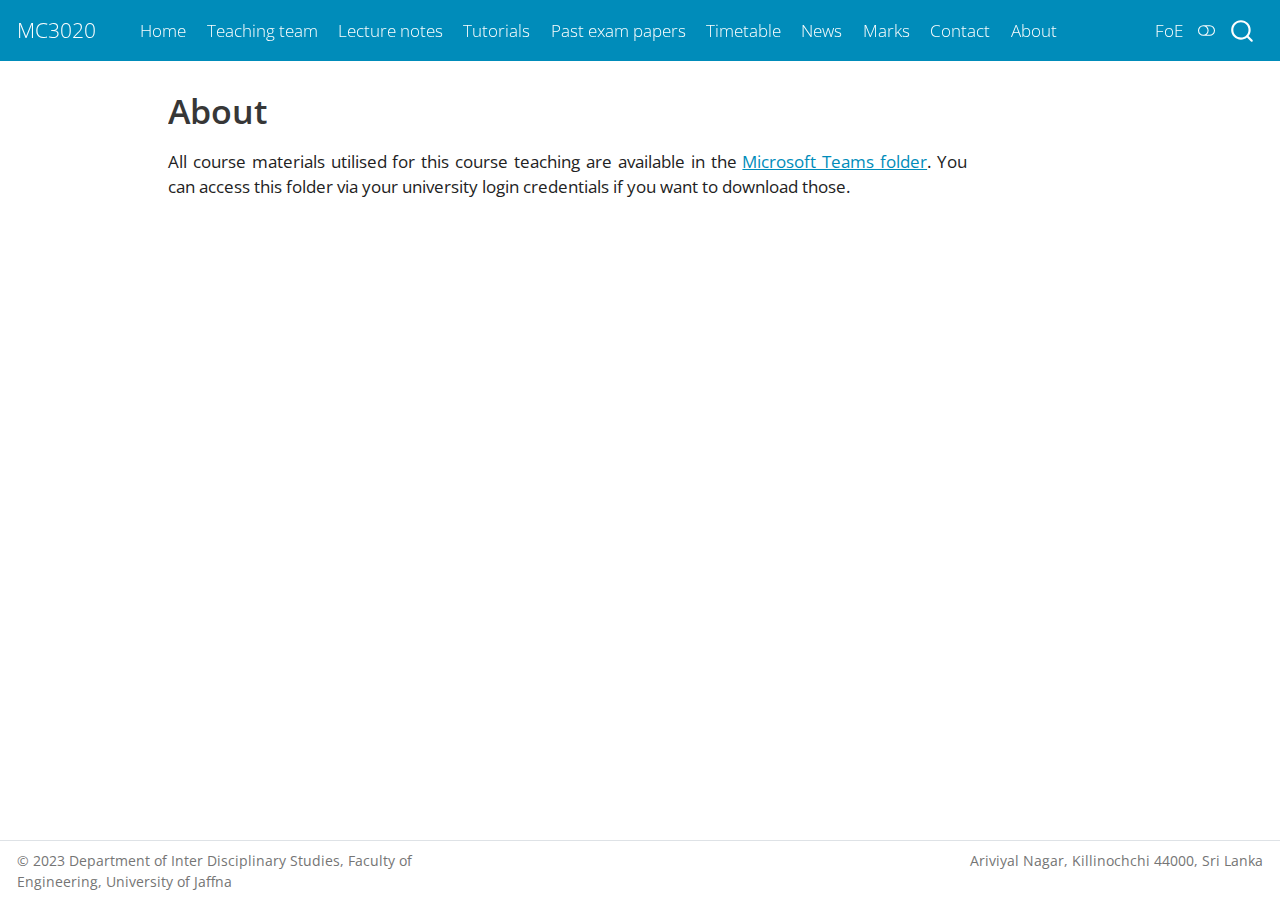
==== docs/about.html @ b9bbee8d "Initial commit" ====
<!DOCTYPE html>
<html xmlns="http://www.w3.org/1999/xhtml" lang="en" xml:lang="en"><head>

<meta charset="utf-8">
<meta name="generator" content="quarto-1.3.353">

<meta name="viewport" content="width=device-width, initial-scale=1.0, user-scalable=yes">


<title>MC3020 - About</title>
<style>
code{white-space: pre-wrap;}
span.smallcaps{font-variant: small-caps;}
div.columns{display: flex; gap: min(4vw, 1.5em);}
div.column{flex: auto; overflow-x: auto;}
div.hanging-indent{margin-left: 1.5em; text-indent: -1.5em;}
ul.task-list{list-style: none;}
ul.task-list li input[type="checkbox"] {
  width: 0.8em;
  margin: 0 0.8em 0.2em -1em; /* quarto-specific, see https://github.com/quarto-dev/quarto-cli/issues/4556 */ 
  vertical-align: middle;
}
</style>


<script src="site_libs/quarto-nav/quarto-nav.js"></script>
<script src="site_libs/quarto-nav/headroom.min.js"></script>
<script src="site_libs/clipboard/clipboard.min.js"></script>
<script src="site_libs/quarto-search/autocomplete.umd.js"></script>
<script src="site_libs/quarto-search/fuse.min.js"></script>
<script src="site_libs/quarto-search/quarto-search.js"></script>
<meta name="quarto:offset" content="./">
<script src="site_libs/quarto-html/quarto.js"></script>
<script src="site_libs/quarto-html/popper.min.js"></script>
<script src="site_libs/quarto-html/tippy.umd.min.js"></script>
<script src="site_libs/quarto-html/anchor.min.js"></script>
<link href="site_libs/quarto-html/tippy.css" rel="stylesheet">
<link href="site_libs/quarto-html/quarto-syntax-highlighting.css" rel="stylesheet" class="quarto-color-scheme" id="quarto-text-highlighting-styles">
<link href="site_libs/quarto-html/quarto-syntax-highlighting-dark.css" rel="prefetch" class="quarto-color-scheme quarto-color-alternate" id="quarto-text-highlighting-styles">
<script src="site_libs/bootstrap/bootstrap.min.js"></script>
<link href="site_libs/bootstrap/bootstrap-icons.css" rel="stylesheet">
<link href="site_libs/bootstrap/bootstrap.min.css" rel="stylesheet" class="quarto-color-scheme" id="quarto-bootstrap" data-mode="light">
<link href="site_libs/bootstrap/bootstrap-dark.min.css" rel="prefetch" class="quarto-color-scheme quarto-color-alternate" id="quarto-bootstrap" data-mode="dark">
<script id="quarto-search-options" type="application/json">{
  "location": "navbar",
  "copy-button": false,
  "collapse-after": 3,
  "panel-placement": "end",
  "type": "overlay",
  "limit": 20,
  "language": {
    "search-no-results-text": "No results",
    "search-matching-documents-text": "matching documents",
    "search-copy-link-title": "Copy link to search",
    "search-hide-matches-text": "Hide additional matches",
    "search-more-match-text": "more match in this document",
    "search-more-matches-text": "more matches in this document",
    "search-clear-button-title": "Clear",
    "search-detached-cancel-button-title": "Cancel",
    "search-submit-button-title": "Submit"
  }
}</script>


<link rel="stylesheet" href="styles.css">
</head>

<body class="nav-fixed">


<div id="quarto-search-results"></div>
  <header id="quarto-header" class="headroom fixed-top">
    <nav class="navbar navbar-expand-lg navbar-dark ">
      <div class="navbar-container container-fluid">
      <div class="navbar-brand-container">
    <a class="navbar-brand" href="./index.html">
    <span class="navbar-title">MC3020</span>
    </a>
  </div>
            <div id="quarto-search" class="" title="Search"></div>
          <button class="navbar-toggler" type="button" data-bs-toggle="collapse" data-bs-target="#navbarCollapse" aria-controls="navbarCollapse" aria-expanded="false" aria-label="Toggle navigation" onclick="if (window.quartoToggleHeadroom) { window.quartoToggleHeadroom(); }">
  <span class="navbar-toggler-icon"></span>
</button>
          <div class="collapse navbar-collapse" id="navbarCollapse">
            <ul class="navbar-nav navbar-nav-scroll me-auto">
  <li class="nav-item">
    <a class="nav-link" href="./index.html" rel="" target="">
 <span class="menu-text">Home</span></a>
  </li>  
  <li class="nav-item">
    <a class="nav-link" href="./teaching.html" rel="" target="">
 <span class="menu-text">Teaching team</span></a>
  </li>  
  <li class="nav-item">
    <a class="nav-link" href="./notes.html" rel="" target="">
 <span class="menu-text">Lecture notes</span></a>
  </li>  
  <li class="nav-item">
    <a class="nav-link" href="./tutorials.html" rel="" target="">
 <span class="menu-text">Tutorials</span></a>
  </li>  
  <li class="nav-item">
    <a class="nav-link" href="./Past_exam.html" rel="" target="">
 <span class="menu-text">Past exam papers</span></a>
  </li>  
  <li class="nav-item">
    <a class="nav-link" href="./timetable.html" rel="" target="">
 <span class="menu-text">Timetable</span></a>
  </li>  
  <li class="nav-item">
    <a class="nav-link" href="./news.html" rel="" target="">
 <span class="menu-text">News</span></a>
  </li>  
  <li class="nav-item">
    <a class="nav-link" href="./apps.html" rel="" target="">
 <span class="menu-text">Marks</span></a>
  </li>  
  <li class="nav-item">
    <a class="nav-link" href="./contact.html" rel="" target="">
 <span class="menu-text">Contact</span></a>
  </li>  
  <li class="nav-item">
    <a class="nav-link active" href="./about.html" rel="" target="" aria-current="page">
 <span class="menu-text">About</span></a>
  </li>  
</ul>
            <ul class="navbar-nav navbar-nav-scroll ms-auto">
  <li class="nav-item">
    <a class="nav-link" href="http://eng.jfn.ac.lk/" rel="" target="">
 <span class="menu-text">FoE</span></a>
  </li>  
</ul>
            <div class="quarto-navbar-tools">
  <a href="" class="quarto-color-scheme-toggle quarto-navigation-tool  px-1" onclick="window.quartoToggleColorScheme(); return false;" title="Toggle dark mode"><i class="bi"></i></a>
</div>
          </div> <!-- /navcollapse -->
      </div> <!-- /container-fluid -->
    </nav>
</header>
<!-- content -->
<div id="quarto-content" class="quarto-container page-columns page-rows-contents page-layout-article page-navbar">
<!-- sidebar -->
<!-- margin-sidebar -->
    <div id="quarto-margin-sidebar" class="sidebar margin-sidebar">
        
    </div>
<!-- main -->
<main class="content" id="quarto-document-content">

<header id="title-block-header" class="quarto-title-block default">
<div class="quarto-title">
<h1 class="title">About</h1>
</div>



<div class="quarto-title-meta">

    
  
    
  </div>
  

</header>

<div style="text-align: justify">

<p>All course materials utilised for this course teaching are available in the <a href="https://teams.microsoft.com/l/channel/19%3abGtNw0RkJEnYxOOwZ2AmPQjXjcOAa6MZlMFRVam2Aj81%40thread.tacv2/General?groupId=083b8d81-e749-4b5b-8e8b-f9f289ffb5a2&amp;tenantId=569779cc-e9ff-4510-98cb-ed948a207bb6">Microsoft Teams folder</a>. You can access this folder via your university login credentials if you want to download those.</p>



</div></main> <!-- /main -->
<script id="quarto-html-after-body" type="application/javascript">
window.document.addEventListener("DOMContentLoaded", function (event) {
  const toggleBodyColorMode = (bsSheetEl) => {
    const mode = bsSheetEl.getAttribute("data-mode");
    const bodyEl = window.document.querySelector("body");
    if (mode === "dark") {
      bodyEl.classList.add("quarto-dark");
      bodyEl.classList.remove("quarto-light");
    } else {
      bodyEl.classList.add("quarto-light");
      bodyEl.classList.remove("quarto-dark");
    }
  }
  const toggleBodyColorPrimary = () => {
    const bsSheetEl = window.document.querySelector("link#quarto-bootstrap");
    if (bsSheetEl) {
      toggleBodyColorMode(bsSheetEl);
    }
  }
  toggleBodyColorPrimary();  
  const disableStylesheet = (stylesheets) => {
    for (let i=0; i < stylesheets.length; i++) {
      const stylesheet = stylesheets[i];
      stylesheet.rel = 'prefetch';
    }
  }
  const enableStylesheet = (stylesheets) => {
    for (let i=0; i < stylesheets.length; i++) {
      const stylesheet = stylesheets[i];
      stylesheet.rel = 'stylesheet';
    }
  }
  const manageTransitions = (selector, allowTransitions) => {
    const els = window.document.querySelectorAll(selector);
    for (let i=0; i < els.length; i++) {
      const el = els[i];
      if (allowTransitions) {
        el.classList.remove('notransition');
      } else {
        el.classList.add('notransition');
      }
    }
  }
  const toggleColorMode = (alternate) => {
    // Switch the stylesheets
    const alternateStylesheets = window.document.querySelectorAll('link.quarto-color-scheme.quarto-color-alternate');
    manageTransitions('#quarto-margin-sidebar .nav-link', false);
    if (alternate) {
      enableStylesheet(alternateStylesheets);
      for (const sheetNode of alternateStylesheets) {
        if (sheetNode.id === "quarto-bootstrap") {
          toggleBodyColorMode(sheetNode);
        }
      }
    } else {
      disableStylesheet(alternateStylesheets);
      toggleBodyColorPrimary();
    }
    manageTransitions('#quarto-margin-sidebar .nav-link', true);
    // Switch the toggles
    const toggles = window.document.querySelectorAll('.quarto-color-scheme-toggle');
    for (let i=0; i < toggles.length; i++) {
      const toggle = toggles[i];
      if (toggle) {
        if (alternate) {
          toggle.classList.add("alternate");     
        } else {
          toggle.classList.remove("alternate");
        }
      }
    }
    // Hack to workaround the fact that safari doesn't
    // properly recolor the scrollbar when toggling (#1455)
    if (navigator.userAgent.indexOf('Safari') > 0 && navigator.userAgent.indexOf('Chrome') == -1) {
      manageTransitions("body", false);
      window.scrollTo(0, 1);
      setTimeout(() => {
        window.scrollTo(0, 0);
        manageTransitions("body", true);
      }, 40);  
    }
  }
  const isFileUrl = () => { 
    return window.location.protocol === 'file:';
  }
  const hasAlternateSentinel = () => {  
    let styleSentinel = getColorSchemeSentinel();
    if (styleSentinel !== null) {
      return styleSentinel === "alternate";
    } else {
      return false;
    }
  }
  const setStyleSentinel = (alternate) => {
    const value = alternate ? "alternate" : "default";
    if (!isFileUrl()) {
      window.localStorage.setItem("quarto-color-scheme", value);
    } else {
      localAlternateSentinel = value;
    }
  }
  const getColorSchemeSentinel = () => {
    if (!isFileUrl()) {
      const storageValue = window.localStorage.getItem("quarto-color-scheme");
      return storageValue != null ? storageValue : localAlternateSentinel;
    } else {
      return localAlternateSentinel;
    }
  }
  let localAlternateSentinel = 'default';
  // Dark / light mode switch
  window.quartoToggleColorScheme = () => {
    // Read the current dark / light value 
    let toAlternate = !hasAlternateSentinel();
    toggleColorMode(toAlternate);
    setStyleSentinel(toAlternate);
  };
  // Ensure there is a toggle, if there isn't float one in the top right
  if (window.document.querySelector('.quarto-color-scheme-toggle') === null) {
    const a = window.document.createElement('a');
    a.classList.add('top-right');
    a.classList.add('quarto-color-scheme-toggle');
    a.href = "";
    a.onclick = function() { try { window.quartoToggleColorScheme(); } catch {} return false; };
    const i = window.document.createElement("i");
    i.classList.add('bi');
    a.appendChild(i);
    window.document.body.appendChild(a);
  }
  // Switch to dark mode if need be
  if (hasAlternateSentinel()) {
    toggleColorMode(true);
  } else {
    toggleColorMode(false);
  }
  const icon = "";
  const anchorJS = new window.AnchorJS();
  anchorJS.options = {
    placement: 'right',
    icon: icon
  };
  anchorJS.add('.anchored');
  const isCodeAnnotation = (el) => {
    for (const clz of el.classList) {
      if (clz.startsWith('code-annotation-')) {                     
        return true;
      }
    }
    return false;
  }
  const clipboard = new window.ClipboardJS('.code-copy-button', {
    text: function(trigger) {
      const codeEl = trigger.previousElementSibling.cloneNode(true);
      for (const childEl of codeEl.children) {
        if (isCodeAnnotation(childEl)) {
          childEl.remove();
        }
      }
      return codeEl.innerText;
    }
  });
  clipboard.on('success', function(e) {
    // button target
    const button = e.trigger;
    // don't keep focus
    button.blur();
    // flash "checked"
    button.classList.add('code-copy-button-checked');
    var currentTitle = button.getAttribute("title");
    button.setAttribute("title", "Copied!");
    let tooltip;
    if (window.bootstrap) {
      button.setAttribute("data-bs-toggle", "tooltip");
      button.setAttribute("data-bs-placement", "left");
      button.setAttribute("data-bs-title", "Copied!");
      tooltip = new bootstrap.Tooltip(button, 
        { trigger: "manual", 
          customClass: "code-copy-button-tooltip",
          offset: [0, -8]});
      tooltip.show();    
    }
    setTimeout(function() {
      if (tooltip) {
        tooltip.hide();
        button.removeAttribute("data-bs-title");
        button.removeAttribute("data-bs-toggle");
        button.removeAttribute("data-bs-placement");
      }
      button.setAttribute("title", currentTitle);
      button.classList.remove('code-copy-button-checked');
    }, 1000);
    // clear code selection
    e.clearSelection();
  });
  function tippyHover(el, contentFn) {
    const config = {
      allowHTML: true,
      content: contentFn,
      maxWidth: 500,
      delay: 100,
      arrow: false,
      appendTo: function(el) {
          return el.parentElement;
      },
      interactive: true,
      interactiveBorder: 10,
      theme: 'quarto',
      placement: 'bottom-start'
    };
    window.tippy(el, config); 
  }
  const noterefs = window.document.querySelectorAll('a[role="doc-noteref"]');
  for (var i=0; i<noterefs.length; i++) {
    const ref = noterefs[i];
    tippyHover(ref, function() {
      // use id or data attribute instead here
      let href = ref.getAttribute('data-footnote-href') || ref.getAttribute('href');
      try { href = new URL(href).hash; } catch {}
      const id = href.replace(/^#\/?/, "");
      const note = window.document.getElementById(id);
      return note.innerHTML;
    });
  }
      let selectedAnnoteEl;
      const selectorForAnnotation = ( cell, annotation) => {
        let cellAttr = 'data-code-cell="' + cell + '"';
        let lineAttr = 'data-code-annotation="' +  annotation + '"';
        const selector = 'span[' + cellAttr + '][' + lineAttr + ']';
        return selector;
      }
      const selectCodeLines = (annoteEl) => {
        const doc = window.document;
        const targetCell = annoteEl.getAttribute("data-target-cell");
        const targetAnnotation = annoteEl.getAttribute("data-target-annotation");
        const annoteSpan = window.document.querySelector(selectorForAnnotation(targetCell, targetAnnotation));
        const lines = annoteSpan.getAttribute("data-code-lines").split(",");
        const lineIds = lines.map((line) => {
          return targetCell + "-" + line;
        })
        let top = null;
        let height = null;
        let parent = null;
        if (lineIds.length > 0) {
            //compute the position of the single el (top and bottom and make a div)
            const el = window.document.getElementById(lineIds[0]);
            top = el.offsetTop;
            height = el.offsetHeight;
            parent = el.parentElement.parentElement;
          if (lineIds.length > 1) {
            const lastEl = window.document.getElementById(lineIds[lineIds.length - 1]);
            const bottom = lastEl.offsetTop + lastEl.offsetHeight;
            height = bottom - top;
          }
          if (top !== null && height !== null && parent !== null) {
            // cook up a div (if necessary) and position it 
            let div = window.document.getElementById("code-annotation-line-highlight");
            if (div === null) {
              div = window.document.createElement("div");
              div.setAttribute("id", "code-annotation-line-highlight");
              div.style.position = 'absolute';
              parent.appendChild(div);
            }
            div.style.top = top - 2 + "px";
            div.style.height = height + 4 + "px";
            let gutterDiv = window.document.getElementById("code-annotation-line-highlight-gutter");
            if (gutterDiv === null) {
              gutterDiv = window.document.createElement("div");
              gutterDiv.setAttribute("id", "code-annotation-line-highlight-gutter");
              gutterDiv.style.position = 'absolute';
              const codeCell = window.document.getElementById(targetCell);
              const gutter = codeCell.querySelector('.code-annotation-gutter');
              gutter.appendChild(gutterDiv);
            }
            gutterDiv.style.top = top - 2 + "px";
            gutterDiv.style.height = height + 4 + "px";
          }
          selectedAnnoteEl = annoteEl;
        }
      };
      const unselectCodeLines = () => {
        const elementsIds = ["code-annotation-line-highlight", "code-annotation-line-highlight-gutter"];
        elementsIds.forEach((elId) => {
          const div = window.document.getElementById(elId);
          if (div) {
            div.remove();
          }
        });
        selectedAnnoteEl = undefined;
      };
      // Attach click handler to the DT
      const annoteDls = window.document.querySelectorAll('dt[data-target-cell]');
      for (const annoteDlNode of annoteDls) {
        annoteDlNode.addEventListener('click', (event) => {
          const clickedEl = event.target;
          if (clickedEl !== selectedAnnoteEl) {
            unselectCodeLines();
            const activeEl = window.document.querySelector('dt[data-target-cell].code-annotation-active');
            if (activeEl) {
              activeEl.classList.remove('code-annotation-active');
            }
            selectCodeLines(clickedEl);
            clickedEl.classList.add('code-annotation-active');
          } else {
            // Unselect the line
            unselectCodeLines();
            clickedEl.classList.remove('code-annotation-active');
          }
        });
      }
  const findCites = (el) => {
    const parentEl = el.parentElement;
    if (parentEl) {
      const cites = parentEl.dataset.cites;
      if (cites) {
        return {
          el,
          cites: cites.split(' ')
        };
      } else {
        return findCites(el.parentElement)
      }
    } else {
      return undefined;
    }
  };
  var bibliorefs = window.document.querySelectorAll('a[role="doc-biblioref"]');
  for (var i=0; i<bibliorefs.length; i++) {
    const ref = bibliorefs[i];
    const citeInfo = findCites(ref);
    if (citeInfo) {
      tippyHover(citeInfo.el, function() {
        var popup = window.document.createElement('div');
        citeInfo.cites.forEach(function(cite) {
          var citeDiv = window.document.createElement('div');
          citeDiv.classList.add('hanging-indent');
          citeDiv.classList.add('csl-entry');
          var biblioDiv = window.document.getElementById('ref-' + cite);
          if (biblioDiv) {
            citeDiv.innerHTML = biblioDiv.innerHTML;
          }
          popup.appendChild(citeDiv);
        });
        return popup.innerHTML;
      });
    }
  }
});
</script>
</div> <!-- /content -->
<footer class="footer">
  <div class="nav-footer">
    <div class="nav-footer-left">© 2023 Department of Inter Disciplinary Studies, Faculty of Engineering, University of Jaffna</div>   
    <div class="nav-footer-center">
      &nbsp;
    </div>
    <div class="nav-footer-right">Ariviyal Nagar, Killinochchi 44000, Sri Lanka</div>
  </div>
</footer>



</body></html>
---- docs/site_libs/quarto-html/tippy.css ----
.tippy-box[data-animation=fade][data-state=hidden]{opacity:0}[data-tippy-root]{max-width:calc(100vw - 10px)}.tippy-box{position:relative;background-color:#333;color:#fff;border-radius:4px;font-size:14px;line-height:1.4;white-space:normal;outline:0;transition-property:transform,visibility,opacity}.tippy-box[data-placement^=top]>.tippy-arrow{bottom:0}.tippy-box[data-placement^=top]>.tippy-arrow:before{bottom:-7px;left:0;border-width:8px 8px 0;border-top-color:initial;transform-origin:center top}.tippy-box[data-placement^=bottom]>.tippy-arrow{top:0}.tippy-box[data-placement^=bottom]>.tippy-arrow:before{top:-7px;left:0;border-width:0 8px 8px;border-bottom-color:initial;transform-origin:center bottom}.tippy-box[data-placement^=left]>.tippy-arrow{right:0}.tippy-box[data-placement^=left]>.tippy-arrow:before{border-width:8px 0 8px 8px;border-left-color:initial;right:-7px;transform-origin:center left}.tippy-box[data-placement^=right]>.tippy-arrow{left:0}.tippy-box[data-placement^=right]>.tippy-arrow:before{left:-7px;border-width:8px 8px 8px 0;border-right-color:initial;transform-origin:center right}.tippy-box[data-inertia][data-state=visible]{transition-timing-function:cubic-bezier(.54,1.5,.38,1.11)}.tippy-arrow{width:16px;height:16px;color:#333}.tippy-arrow:before{content:"";position:absolute;border-color:transparent;border-style:solid}.tippy-content{position:relative;padding:5px 9px;z-index:1}
---- docs/site_libs/quarto-html/quarto-syntax-highlighting.css ----
/* quarto syntax highlight colors */
:root {
  --quarto-hl-ot-color: #003B4F;
  --quarto-hl-at-color: #657422;
  --quarto-hl-ss-color: #20794D;
  --quarto-hl-an-color: #5E5E5E;
  --quarto-hl-fu-color: #4758AB;
  --quarto-hl-st-color: #20794D;
  --quarto-hl-cf-color: #003B4F;
  --quarto-hl-op-color: #5E5E5E;
  --quarto-hl-er-color: #AD0000;
  --quarto-hl-bn-color: #AD0000;
  --quarto-hl-al-color: #AD0000;
  --quarto-hl-va-color: #111111;
  --quarto-hl-bu-color: inherit;
  --quarto-hl-ex-color: inherit;
  --quarto-hl-pp-color: #AD0000;
  --quarto-hl-in-color: #5E5E5E;
  --quarto-hl-vs-color: #20794D;
  --quarto-hl-wa-color: #5E5E5E;
  --quarto-hl-do-color: #5E5E5E;
  --quarto-hl-im-color: #00769E;
  --quarto-hl-ch-color: #20794D;
  --quarto-hl-dt-color: #AD0000;
  --quarto-hl-fl-color: #AD0000;
  --quarto-hl-co-color: #5E5E5E;
  --quarto-hl-cv-color: #5E5E5E;
  --quarto-hl-cn-color: #8f5902;
  --quarto-hl-sc-color: #5E5E5E;
  --quarto-hl-dv-color: #AD0000;
  --quarto-hl-kw-color: #003B4F;
}

/* other quarto variables */
:root {
  --quarto-font-monospace: SFMono-Regular, Menlo, Monaco, Consolas, "Liberation Mono", "Courier New", monospace;
}

pre > code.sourceCode > span {
  color: #003B4F;
}

code span {
  color: #003B4F;
}

code.sourceCode > span {
  color: #003B4F;
}

div.sourceCode,
div.sourceCode pre.sourceCode {
  color: #003B4F;
}

code span.ot {
  color: #003B4F;
  font-style: inherit;
}

code span.at {
  color: #657422;
  font-style: inherit;
}

code span.ss {
  color: #20794D;
  font-style: inherit;
}

code span.an {
  color: #5E5E5E;
  font-style: inherit;
}

code span.fu {
  color: #4758AB;
  font-style: inherit;
}

code span.st {
  color: #20794D;
  font-style: inherit;
}

code span.cf {
  color: #003B4F;
  font-style: inherit;
}

code span.op {
  color: #5E5E5E;
  font-style: inherit;
}

code span.er {
  color: #AD0000;
  font-style: inherit;
}

code span.bn {
  color: #AD0000;
  font-style: inherit;
}

code span.al {
  color: #AD0000;
  font-style: inherit;
}

code span.va {
  color: #111111;
  font-style: inherit;
}

code span.bu {
  font-style: inherit;
}

code span.ex {
  font-style: inherit;
}

code span.pp {
  color: #AD0000;
  font-style: inherit;
}

code span.in {
  color: #5E5E5E;
  font-style: inherit;
}

code span.vs {
  color: #20794D;
  font-style: inherit;
}

code span.wa {
  color: #5E5E5E;
  font-style: italic;
}

code span.do {
  color: #5E5E5E;
  font-style: italic;
}

code span.im {
  color: #00769E;
  font-style: inherit;
}

code span.ch {
  color: #20794D;
  font-style: inherit;
}

code span.dt {
  color: #AD0000;
  font-style: inherit;
}

code span.fl {
  color: #AD0000;
  font-style: inherit;
}

code span.co {
  color: #5E5E5E;
  font-style: inherit;
}

code span.cv {
  color: #5E5E5E;
  font-style: italic;
}

code span.cn {
  color: #8f5902;
  font-style: inherit;
}

code span.sc {
  color: #5E5E5E;
  font-style: inherit;
}

code span.dv {
  color: #AD0000;
  font-style: inherit;
}

code span.kw {
  color: #003B4F;
  font-style: inherit;
}

.prevent-inlining {
  content: "</";
}

/*# sourceMappingURL=debc5d5d77c3f9108843748ff7464032.css.map */
---- docs/site_libs/quarto-html/quarto-syntax-highlighting-dark.css ----
/* quarto syntax highlight colors */
:root {
  --quarto-hl-al-color: #f07178;
  --quarto-hl-an-color: #d4d0ab;
  --quarto-hl-at-color: #00e0e0;
  --quarto-hl-bn-color: #d4d0ab;
  --quarto-hl-bu-color: #abe338;
  --quarto-hl-ch-color: #abe338;
  --quarto-hl-co-color: #f8f8f2;
  --quarto-hl-cv-color: #ffd700;
  --quarto-hl-cn-color: #ffd700;
  --quarto-hl-cf-color: #ffa07a;
  --quarto-hl-dt-color: #ffa07a;
  --quarto-hl-dv-color: #d4d0ab;
  --quarto-hl-do-color: #f8f8f2;
  --quarto-hl-er-color: #f07178;
  --quarto-hl-ex-color: #00e0e0;
  --quarto-hl-fl-color: #d4d0ab;
  --quarto-hl-fu-color: #ffa07a;
  --quarto-hl-im-color: #abe338;
  --quarto-hl-in-color: #d4d0ab;
  --quarto-hl-kw-color: #ffa07a;
  --quarto-hl-op-color: #ffa07a;
  --quarto-hl-ot-color: #00e0e0;
  --quarto-hl-pp-color: #dcc6e0;
  --quarto-hl-re-color: #00e0e0;
  --quarto-hl-sc-color: #abe338;
  --quarto-hl-ss-color: #abe338;
  --quarto-hl-st-color: #abe338;
  --quarto-hl-va-color: #00e0e0;
  --quarto-hl-vs-color: #abe338;
  --quarto-hl-wa-color: #dcc6e0;
}

/* other quarto variables */
:root {
  --quarto-font-monospace: SFMono-Regular, Menlo, Monaco, Consolas, "Liberation Mono", "Courier New", monospace;
}

code span.al {
  background-color: #2a0f15;
  font-weight: bold;
  color: #f07178;
}

code span.an {
  color: #d4d0ab;
}

code span.at {
  color: #00e0e0;
}

code span.bn {
  color: #d4d0ab;
}

code span.bu {
  color: #abe338;
}

code span.ch {
  color: #abe338;
}

code span.co {
  font-style: italic;
  color: #f8f8f2;
}

code span.cv {
  color: #ffd700;
}

code span.cn {
  color: #ffd700;
}

code span.cf {
  font-weight: bold;
  color: #ffa07a;
}

code span.dt {
  color: #ffa07a;
}

code span.dv {
  color: #d4d0ab;
}

code span.do {
  color: #f8f8f2;
}

code span.er {
  color: #f07178;
  text-decoration: underline;
}

code span.ex {
  font-weight: bold;
  color: #00e0e0;
}

code span.fl {
  color: #d4d0ab;
}

code span.fu {
  color: #ffa07a;
}

code span.im {
  color: #abe338;
}

code span.in {
  color: #d4d0ab;
}

code span.kw {
  font-weight: bold;
  color: #ffa07a;
}

pre > code.sourceCode > span {
  color: #f8f8f2;
}

code span {
  color: #f8f8f2;
}

code.sourceCode > span {
  color: #f8f8f2;
}

div.sourceCode,
div.sourceCode pre.sourceCode {
  color: #f8f8f2;
}

code span.op {
  color: #ffa07a;
}

code span.ot {
  color: #00e0e0;
}

code span.pp {
  color: #dcc6e0;
}

code span.re {
  background-color: #f8f8f2;
  color: #00e0e0;
}

code span.sc {
  color: #abe338;
}

code span.ss {
  color: #abe338;
}

code span.st {
  color: #abe338;
}

code span.va {
  color: #00e0e0;
}

code span.vs {
  color: #abe338;
}

code span.wa {
  color: #dcc6e0;
}

.prevent-inlining {
  content: "</";
}

/*# sourceMappingURL=935a306eefa94366c21e1a970dddb765.css.map */
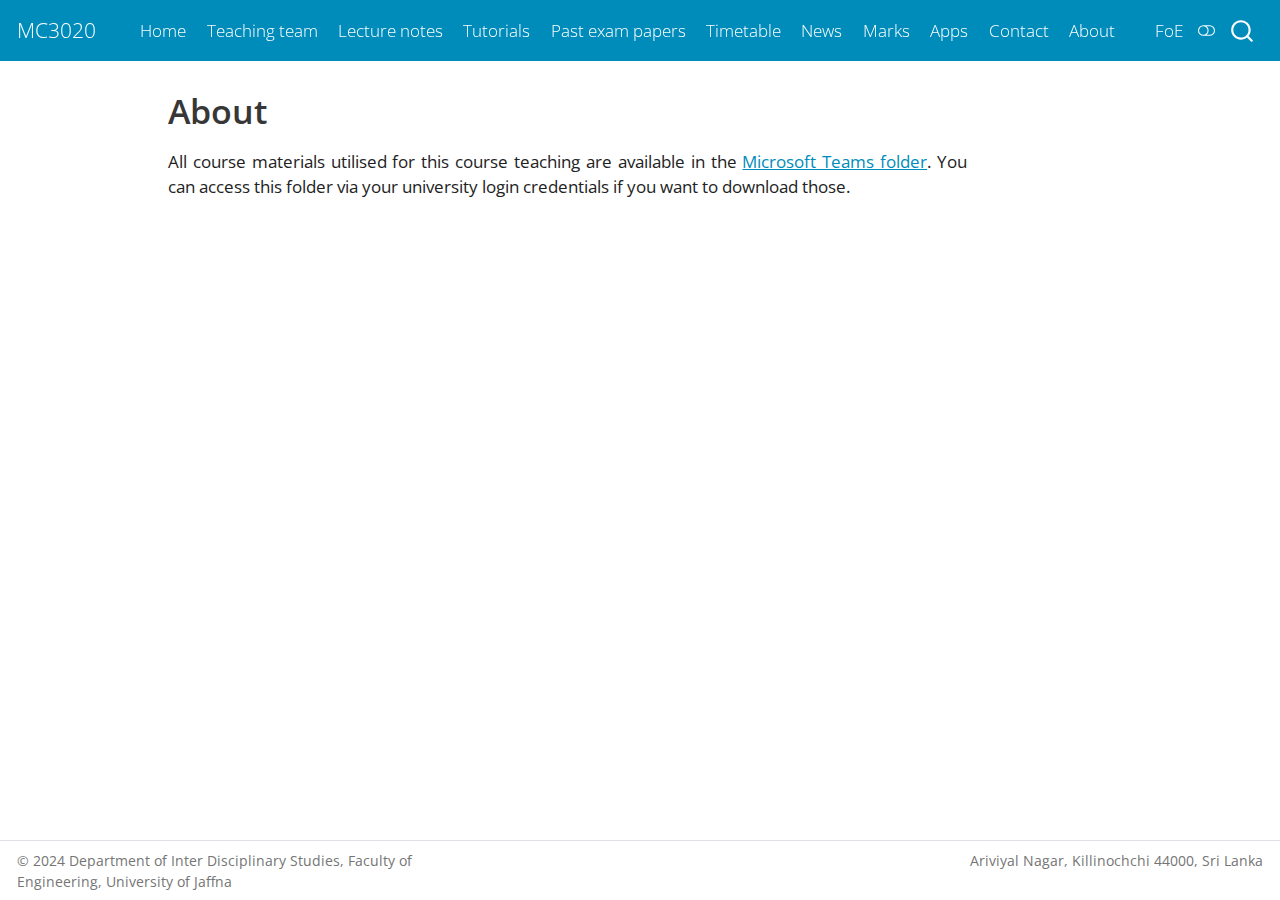
==== commit 6c189a7f: "Add files via upload" ====
--- a/docs/about.html
+++ b/docs/about.html
@@ -2,7 +2,7 @@
 <html xmlns="http://www.w3.org/1999/xhtml" lang="en" xml:lang="en"><head>
 
 <meta charset="utf-8">
-<meta name="generator" content="quarto-1.3.353">
+<meta name="generator" content="quarto-1.3.450">
 
 <meta name="viewport" content="width=device-width, initial-scale=1.0, user-scalable=yes">
 
@@ -57,7 +57,8 @@
     "search-more-matches-text": "more matches in this document",
     "search-clear-button-title": "Clear",
     "search-detached-cancel-button-title": "Cancel",
-    "search-submit-button-title": "Submit"
+    "search-submit-button-title": "Submit",
+    "search-label": "Search"
   }
 }</script>
 
@@ -114,6 +115,10 @@
   <li class="nav-item">
     <a class="nav-link" href="./apps.html" rel="" target="">
  <span class="menu-text">Marks</span></a>
+  </li>  
+  <li class="nav-item">
+    <a class="nav-link" href="./apps2.html" rel="" target="">
+ <span class="menu-text">Apps</span></a>
   </li>  
   <li class="nav-item">
     <a class="nav-link" href="./contact.html" rel="" target="">
@@ -166,7 +171,7 @@
 
 <div style="text-align: justify">
 
-<p>All course materials utilised for this course teaching are available in the <a href="https://teams.microsoft.com/l/channel/19%3abGtNw0RkJEnYxOOwZ2AmPQjXjcOAa6MZlMFRVam2Aj81%40thread.tacv2/General?groupId=083b8d81-e749-4b5b-8e8b-f9f289ffb5a2&amp;tenantId=569779cc-e9ff-4510-98cb-ed948a207bb6">Microsoft Teams folder</a>. You can access this folder via your university login credentials if you want to download those.</p>
+<p>All course materials utilised for this course teaching are available in the <a href="https://teams.microsoft.com/l/team/19%3A59e1UcDEfei9z9OhtSFud9vuTuF3E9YYhmRS3J6mt2Y1%40thread.tacv2/conversations?groupId=1ce322ec-392f-4a02-bf3e-13ad611f105e&amp;tenantId=569779cc-e9ff-4510-98cb-ed948a207bb6">Microsoft Teams folder</a>. You can access this folder via your university login credentials if you want to download those.</p>
 
 
 
@@ -522,7 +527,7 @@
 </div> <!-- /content -->
 <footer class="footer">
   <div class="nav-footer">
-    <div class="nav-footer-left">© 2023 Department of Inter Disciplinary Studies, Faculty of Engineering, University of Jaffna</div>   
+    <div class="nav-footer-left">© 2024 Department of Inter Disciplinary Studies, Faculty of Engineering, University of Jaffna</div>   
     <div class="nav-footer-center">
       &nbsp;
     </div>
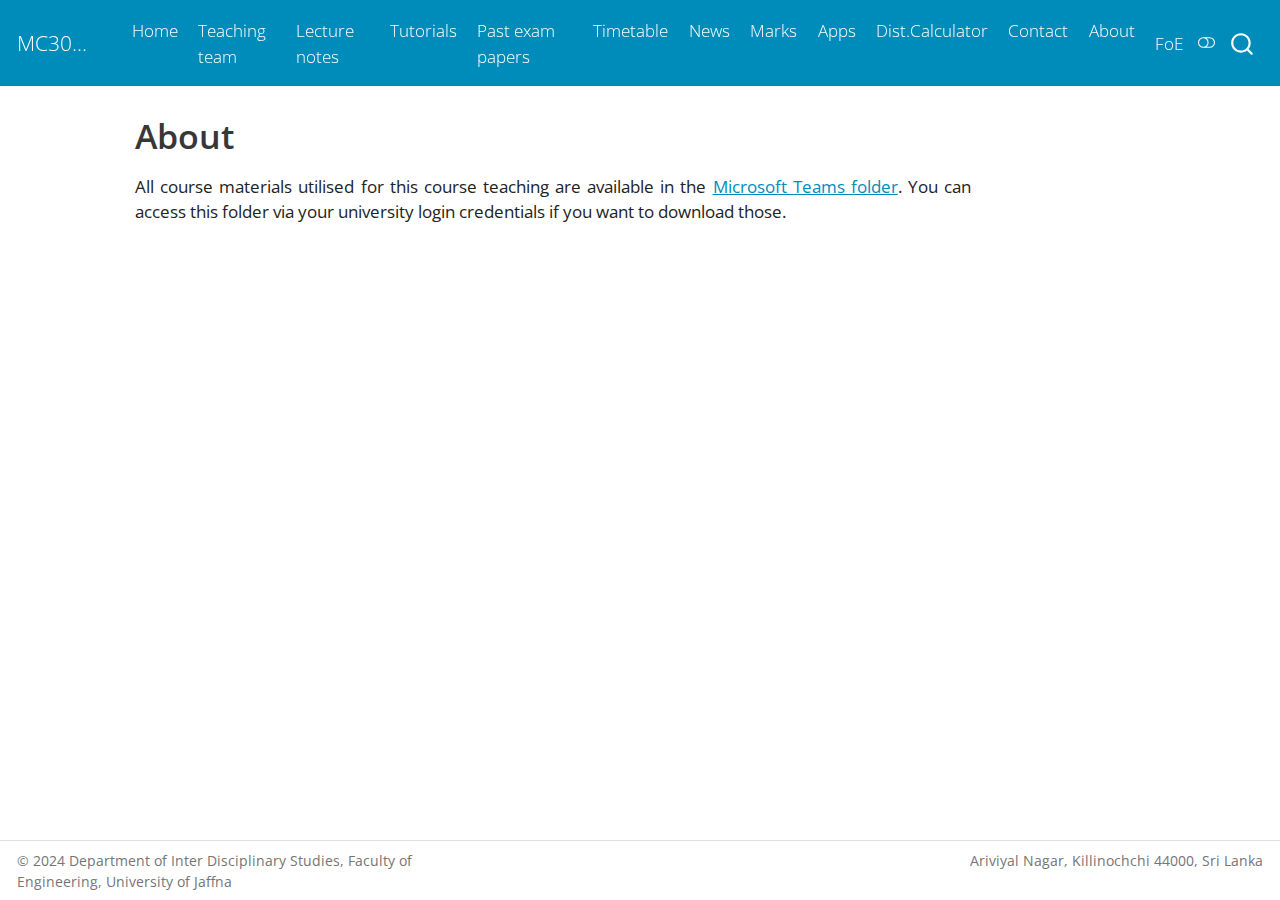
==== commit 64e726e9: "Update" ====
--- a/docs/about.html
+++ b/docs/about.html
@@ -119,6 +119,10 @@
   <li class="nav-item">
     <a class="nav-link" href="./apps2.html" rel="" target="">
  <span class="menu-text">Apps</span></a>
+  </li>  
+  <li class="nav-item">
+    <a class="nav-link" href="./apps3.html" rel="" target="">
+ <span class="menu-text">Dist.Calculator</span></a>
   </li>  
   <li class="nav-item">
     <a class="nav-link" href="./contact.html" rel="" target="">
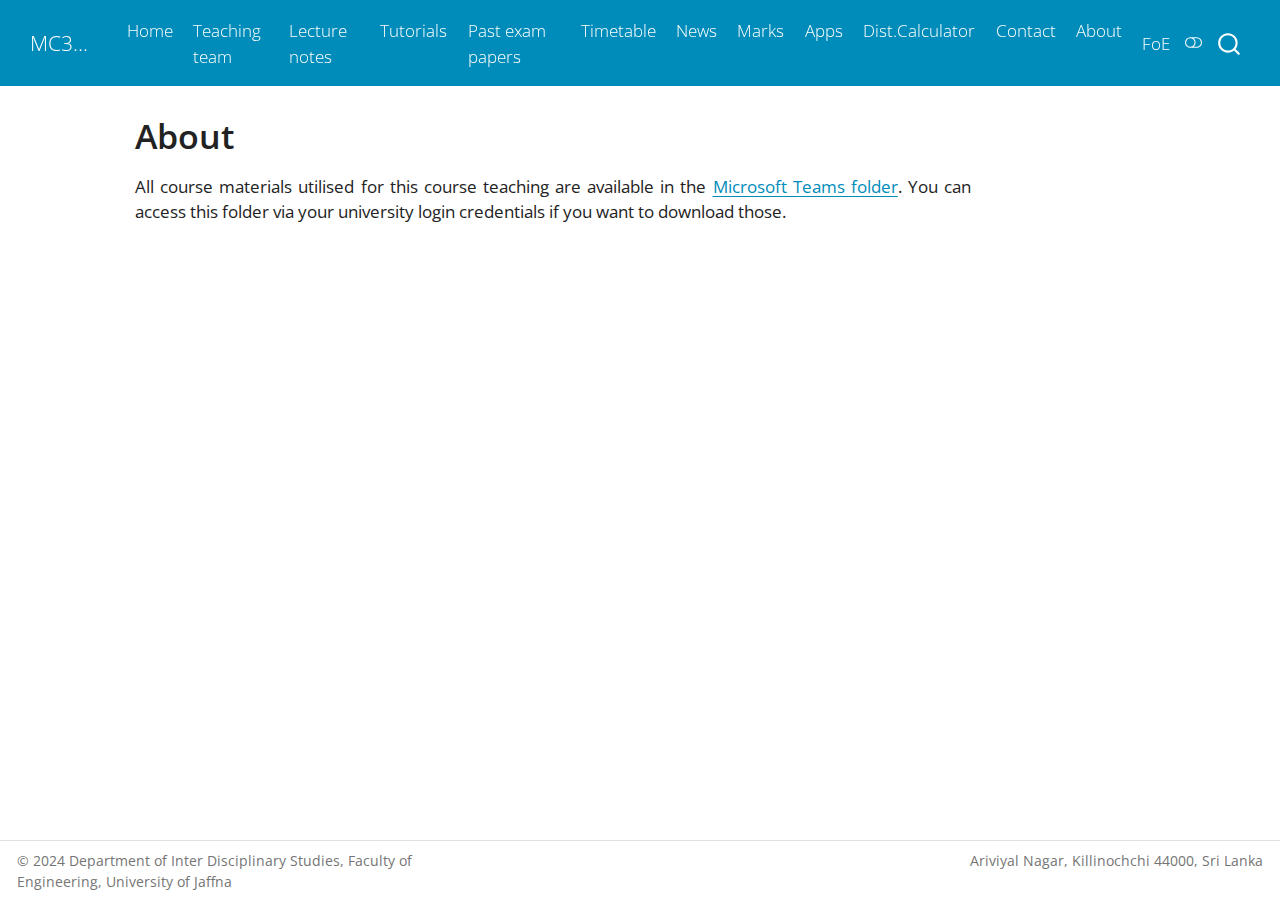
==== commit 8330a8b3: "updated" ====
--- a/docs/about.html
+++ b/docs/about.html
@@ -2,7 +2,7 @@
 <html xmlns="http://www.w3.org/1999/xhtml" lang="en" xml:lang="en"><head>
 
 <meta charset="utf-8">
-<meta name="generator" content="quarto-1.3.450">
+<meta name="generator" content="quarto-1.4.553">
 
 <meta name="viewport" content="width=device-width, initial-scale=1.0, user-scalable=yes">
 
@@ -47,7 +47,13 @@
   "collapse-after": 3,
   "panel-placement": "end",
   "type": "overlay",
-  "limit": 20,
+  "limit": 50,
+  "keyboard-shortcut": [
+    "f",
+    "/",
+    "s"
+  ],
+  "show-item-context": false,
   "language": {
     "search-no-results-text": "No results",
     "search-matching-documents-text": "matching documents",
@@ -56,6 +62,7 @@
     "search-more-match-text": "more match in this document",
     "search-more-matches-text": "more matches in this document",
     "search-clear-button-title": "Clear",
+    "search-text-placeholder": "",
     "search-detached-cancel-button-title": "Cancel",
     "search-submit-button-title": "Submit",
     "search-label": "Search"
@@ -68,12 +75,11 @@
 
 <body class="nav-fixed">
 
-
 <div id="quarto-search-results"></div>
   <header id="quarto-header" class="headroom fixed-top">
-    <nav class="navbar navbar-expand-lg navbar-dark ">
+    <nav class="navbar navbar-expand-lg " data-bs-theme="dark">
       <div class="navbar-container container-fluid">
-      <div class="navbar-brand-container">
+      <div class="navbar-brand-container mx-auto">
     <a class="navbar-brand" href="./index.html">
     <span class="navbar-title">MC3020</span>
     </a>
@@ -85,64 +91,64 @@
           <div class="collapse navbar-collapse" id="navbarCollapse">
             <ul class="navbar-nav navbar-nav-scroll me-auto">
   <li class="nav-item">
-    <a class="nav-link" href="./index.html" rel="" target="">
- <span class="menu-text">Home</span></a>
-  </li>  
-  <li class="nav-item">
-    <a class="nav-link" href="./teaching.html" rel="" target="">
- <span class="menu-text">Teaching team</span></a>
-  </li>  
-  <li class="nav-item">
-    <a class="nav-link" href="./notes.html" rel="" target="">
- <span class="menu-text">Lecture notes</span></a>
-  </li>  
-  <li class="nav-item">
-    <a class="nav-link" href="./tutorials.html" rel="" target="">
- <span class="menu-text">Tutorials</span></a>
-  </li>  
-  <li class="nav-item">
-    <a class="nav-link" href="./Past_exam.html" rel="" target="">
- <span class="menu-text">Past exam papers</span></a>
-  </li>  
-  <li class="nav-item">
-    <a class="nav-link" href="./timetable.html" rel="" target="">
- <span class="menu-text">Timetable</span></a>
-  </li>  
-  <li class="nav-item">
-    <a class="nav-link" href="./news.html" rel="" target="">
- <span class="menu-text">News</span></a>
-  </li>  
-  <li class="nav-item">
-    <a class="nav-link" href="./apps.html" rel="" target="">
- <span class="menu-text">Marks</span></a>
-  </li>  
-  <li class="nav-item">
-    <a class="nav-link" href="./apps2.html" rel="" target="">
- <span class="menu-text">Apps</span></a>
-  </li>  
-  <li class="nav-item">
-    <a class="nav-link" href="./apps3.html" rel="" target="">
- <span class="menu-text">Dist.Calculator</span></a>
-  </li>  
-  <li class="nav-item">
-    <a class="nav-link" href="./contact.html" rel="" target="">
- <span class="menu-text">Contact</span></a>
-  </li>  
-  <li class="nav-item">
-    <a class="nav-link active" href="./about.html" rel="" target="" aria-current="page">
- <span class="menu-text">About</span></a>
+    <a class="nav-link" href="./index.html"> 
+<span class="menu-text">Home</span></a>
+  </li>  
+  <li class="nav-item">
+    <a class="nav-link" href="./teaching.html"> 
+<span class="menu-text">Teaching team</span></a>
+  </li>  
+  <li class="nav-item">
+    <a class="nav-link" href="./notes.html"> 
+<span class="menu-text">Lecture notes</span></a>
+  </li>  
+  <li class="nav-item">
+    <a class="nav-link" href="./tutorials.html"> 
+<span class="menu-text">Tutorials</span></a>
+  </li>  
+  <li class="nav-item">
+    <a class="nav-link" href="./Past_exam.html"> 
+<span class="menu-text">Past exam papers</span></a>
+  </li>  
+  <li class="nav-item">
+    <a class="nav-link" href="./timetable.html"> 
+<span class="menu-text">Timetable</span></a>
+  </li>  
+  <li class="nav-item">
+    <a class="nav-link" href="./news.html"> 
+<span class="menu-text">News</span></a>
+  </li>  
+  <li class="nav-item">
+    <a class="nav-link" href="./apps.html"> 
+<span class="menu-text">Marks</span></a>
+  </li>  
+  <li class="nav-item">
+    <a class="nav-link" href="./apps2.html"> 
+<span class="menu-text">Apps</span></a>
+  </li>  
+  <li class="nav-item">
+    <a class="nav-link" href="./apps3.html"> 
+<span class="menu-text">Dist.Calculator</span></a>
+  </li>  
+  <li class="nav-item">
+    <a class="nav-link" href="./contact.html"> 
+<span class="menu-text">Contact</span></a>
+  </li>  
+  <li class="nav-item">
+    <a class="nav-link active" href="./about.html" aria-current="page"> 
+<span class="menu-text">About</span></a>
   </li>  
 </ul>
             <ul class="navbar-nav navbar-nav-scroll ms-auto">
   <li class="nav-item">
-    <a class="nav-link" href="http://eng.jfn.ac.lk/" rel="" target="">
- <span class="menu-text">FoE</span></a>
+    <a class="nav-link" href="http://eng.jfn.ac.lk/"> 
+<span class="menu-text">FoE</span></a>
   </li>  
 </ul>
-            <div class="quarto-navbar-tools">
+          </div> <!-- /navcollapse -->
+          <div class="quarto-navbar-tools">
   <a href="" class="quarto-color-scheme-toggle quarto-navigation-tool  px-1" onclick="window.quartoToggleColorScheme(); return false;" title="Toggle dark mode"><i class="bi"></i></a>
 </div>
-          </div> <!-- /navcollapse -->
       </div> <!-- /container-fluid -->
     </nav>
 </header>
@@ -171,7 +177,9 @@
   </div>
   
 
+
 </header>
+
 
 <div style="text-align: justify">
 
@@ -223,6 +231,33 @@
       }
     }
   }
+  const toggleGiscusIfUsed = (isAlternate, darkModeDefault) => {
+    const baseTheme = document.querySelector('#giscus-base-theme')?.value ?? 'light';
+    const alternateTheme = document.querySelector('#giscus-alt-theme')?.value ?? 'dark';
+    let newTheme = '';
+    if(darkModeDefault) {
+      newTheme = isAlternate ? baseTheme : alternateTheme;
+    } else {
+      newTheme = isAlternate ? alternateTheme : baseTheme;
+    }
+    const changeGiscusTheme = () => {
+      // From: https://github.com/giscus/giscus/issues/336
+      const sendMessage = (message) => {
+        const iframe = document.querySelector('iframe.giscus-frame');
+        if (!iframe) return;
+        iframe.contentWindow.postMessage({ giscus: message }, 'https://giscus.app');
+      }
+      sendMessage({
+        setConfig: {
+          theme: newTheme
+        }
+      });
+    }
+    const isGiscussLoaded = window.document.querySelector('iframe.giscus-frame') !== null;
+    if (isGiscussLoaded) {
+      changeGiscusTheme();
+    }
+  }
   const toggleColorMode = (alternate) => {
     // Switch the stylesheets
     const alternateStylesheets = window.document.querySelectorAll('link.quarto-color-scheme.quarto-color-alternate');
@@ -289,13 +324,15 @@
       return localAlternateSentinel;
     }
   }
-  let localAlternateSentinel = 'default';
+  const darkModeDefault = false;
+  let localAlternateSentinel = darkModeDefault ? 'alternate' : 'default';
   // Dark / light mode switch
   window.quartoToggleColorScheme = () => {
     // Read the current dark / light value 
     let toAlternate = !hasAlternateSentinel();
     toggleColorMode(toAlternate);
     setStyleSentinel(toAlternate);
+    toggleGiscusIfUsed(toAlternate, darkModeDefault);
   };
   // Ensure there is a toggle, if there isn't float one in the top right
   if (window.document.querySelector('.quarto-color-scheme-toggle') === null) {
@@ -374,10 +411,27 @@
     // clear code selection
     e.clearSelection();
   });
-  function tippyHover(el, contentFn) {
+    var localhostRegex = new RegExp(/^(?:http|https):\/\/localhost\:?[0-9]*\//);
+    var mailtoRegex = new RegExp(/^mailto:/);
+      var filterRegex = new RegExp('/' + window.location.host + '/');
+    var isInternal = (href) => {
+        return filterRegex.test(href) || localhostRegex.test(href) || mailtoRegex.test(href);
+    }
+    // Inspect non-navigation links and adorn them if external
+ 	var links = window.document.querySelectorAll('a[href]:not(.nav-link):not(.navbar-brand):not(.toc-action):not(.sidebar-link):not(.sidebar-item-toggle):not(.pagination-link):not(.no-external):not([aria-hidden]):not(.dropdown-item):not(.quarto-navigation-tool)');
+    for (var i=0; i<links.length; i++) {
+      const link = links[i];
+      if (!isInternal(link.href)) {
+        // undo the damage that might have been done by quarto-nav.js in the case of
+        // links that we want to consider external
+        if (link.dataset.originalHref !== undefined) {
+          link.href = link.dataset.originalHref;
+        }
+      }
+    }
+  function tippyHover(el, contentFn, onTriggerFn, onUntriggerFn) {
     const config = {
       allowHTML: true,
-      content: contentFn,
       maxWidth: 500,
       delay: 100,
       arrow: false,
@@ -387,8 +441,17 @@
       interactive: true,
       interactiveBorder: 10,
       theme: 'quarto',
-      placement: 'bottom-start'
+      placement: 'bottom-start',
     };
+    if (contentFn) {
+      config.content = contentFn;
+    }
+    if (onTriggerFn) {
+      config.onTrigger = onTriggerFn;
+    }
+    if (onUntriggerFn) {
+      config.onUntrigger = onUntriggerFn;
+    }
     window.tippy(el, config); 
   }
   const noterefs = window.document.querySelectorAll('a[role="doc-noteref"]');
@@ -400,7 +463,130 @@
       try { href = new URL(href).hash; } catch {}
       const id = href.replace(/^#\/?/, "");
       const note = window.document.getElementById(id);
-      return note.innerHTML;
+      if (note) {
+        return note.innerHTML;
+      } else {
+        return "";
+      }
+    });
+  }
+  const xrefs = window.document.querySelectorAll('a.quarto-xref');
+  const processXRef = (id, note) => {
+    // Strip column container classes
+    const stripColumnClz = (el) => {
+      el.classList.remove("page-full", "page-columns");
+      if (el.children) {
+        for (const child of el.children) {
+          stripColumnClz(child);
+        }
+      }
+    }
+    stripColumnClz(note)
+    if (id === null || id.startsWith('sec-')) {
+      // Special case sections, only their first couple elements
+      const container = document.createElement("div");
+      if (note.children && note.children.length > 2) {
+        container.appendChild(note.children[0].cloneNode(true));
+        for (let i = 1; i < note.children.length; i++) {
+          const child = note.children[i];
+          if (child.tagName === "P" && child.innerText === "") {
+            continue;
+          } else {
+            container.appendChild(child.cloneNode(true));
+            break;
+          }
+        }
+        if (window.Quarto?.typesetMath) {
+          window.Quarto.typesetMath(container);
+        }
+        return container.innerHTML
+      } else {
+        if (window.Quarto?.typesetMath) {
+          window.Quarto.typesetMath(note);
+        }
+        return note.innerHTML;
+      }
+    } else {
+      // Remove any anchor links if they are present
+      const anchorLink = note.querySelector('a.anchorjs-link');
+      if (anchorLink) {
+        anchorLink.remove();
+      }
+      if (window.Quarto?.typesetMath) {
+        window.Quarto.typesetMath(note);
+      }
+      // TODO in 1.5, we should make sure this works without a callout special case
+      if (note.classList.contains("callout")) {
+        return note.outerHTML;
+      } else {
+        return note.innerHTML;
+      }
+    }
+  }
+  for (var i=0; i<xrefs.length; i++) {
+    const xref = xrefs[i];
+    tippyHover(xref, undefined, function(instance) {
+      instance.disable();
+      let url = xref.getAttribute('href');
+      let hash = undefined; 
+      if (url.startsWith('#')) {
+        hash = url;
+      } else {
+        try { hash = new URL(url).hash; } catch {}
+      }
+      if (hash) {
+        const id = hash.replace(/^#\/?/, "");
+        const note = window.document.getElementById(id);
+        if (note !== null) {
+          try {
+            const html = processXRef(id, note.cloneNode(true));
+            instance.setContent(html);
+          } finally {
+            instance.enable();
+            instance.show();
+          }
+        } else {
+          // See if we can fetch this
+          fetch(url.split('#')[0])
+          .then(res => res.text())
+          .then(html => {
+            const parser = new DOMParser();
+            const htmlDoc = parser.parseFromString(html, "text/html");
+            const note = htmlDoc.getElementById(id);
+            if (note !== null) {
+              const html = processXRef(id, note);
+              instance.setContent(html);
+            } 
+          }).finally(() => {
+            instance.enable();
+            instance.show();
+          });
+        }
+      } else {
+        // See if we can fetch a full url (with no hash to target)
+        // This is a special case and we should probably do some content thinning / targeting
+        fetch(url)
+        .then(res => res.text())
+        .then(html => {
+          const parser = new DOMParser();
+          const htmlDoc = parser.parseFromString(html, "text/html");
+          const note = htmlDoc.querySelector('main.content');
+          if (note !== null) {
+            // This should only happen for chapter cross references
+            // (since there is no id in the URL)
+            // remove the first header
+            if (note.children.length > 0 && note.children[0].tagName === "HEADER") {
+              note.children[0].remove();
+            }
+            const html = processXRef(null, note);
+            instance.setContent(html);
+          } 
+        }).finally(() => {
+          instance.enable();
+          instance.show();
+        });
+      }
+    }, function(instance) {
     });
   }
       let selectedAnnoteEl;
@@ -444,6 +630,7 @@
             }
             div.style.top = top - 2 + "px";
             div.style.height = height + 4 + "px";
+            div.style.left = 0;
             let gutterDiv = window.document.getElementById("code-annotation-line-highlight-gutter");
             if (gutterDiv === null) {
               gutterDiv = window.document.createElement("div");
@@ -469,6 +656,32 @@
         });
         selectedAnnoteEl = undefined;
       };
+        // Handle positioning of the toggle
+    window.addEventListener(
+      "resize",
+      throttle(() => {
+        elRect = undefined;
+        if (selectedAnnoteEl) {
+          selectCodeLines(selectedAnnoteEl);
+        }
+      }, 10)
+    );
+    function throttle(fn, ms) {
+    let throttle = false;
+    let timer;
+      return (...args) => {
+        if(!throttle) { // first call gets through
+            fn.apply(this, args);
+            throttle = true;
+        } else { // all the others get throttled
+            if(timer) clearTimeout(timer); // cancel #2
+            timer = setTimeout(() => {
+              fn.apply(this, args);
+              timer = throttle = false;
+            }, ms);
+        }
+      };
+    }
       // Attach click handler to the DT
       const annoteDls = window.document.querySelectorAll('dt[data-target-cell]');
       for (const annoteDlNode of annoteDls) {
@@ -531,14 +744,19 @@
 </div> <!-- /content -->
 <footer class="footer">
   <div class="nav-footer">
-    <div class="nav-footer-left">© 2024 Department of Inter Disciplinary Studies, Faculty of Engineering, University of Jaffna</div>   
+    <div class="nav-footer-left">
+<p>© 2024 Department of Inter Disciplinary Studies, Faculty of Engineering, University of Jaffna</p>
+</div>   
     <div class="nav-footer-center">
       &nbsp;
     </div>
-    <div class="nav-footer-right">Ariviyal Nagar, Killinochchi 44000, Sri Lanka</div>
+    <div class="nav-footer-right">
+<p>Ariviyal Nagar, Killinochchi 44000, Sri Lanka</p>
+</div>
   </div>
 </footer>
 
 
 
+
 </body></html>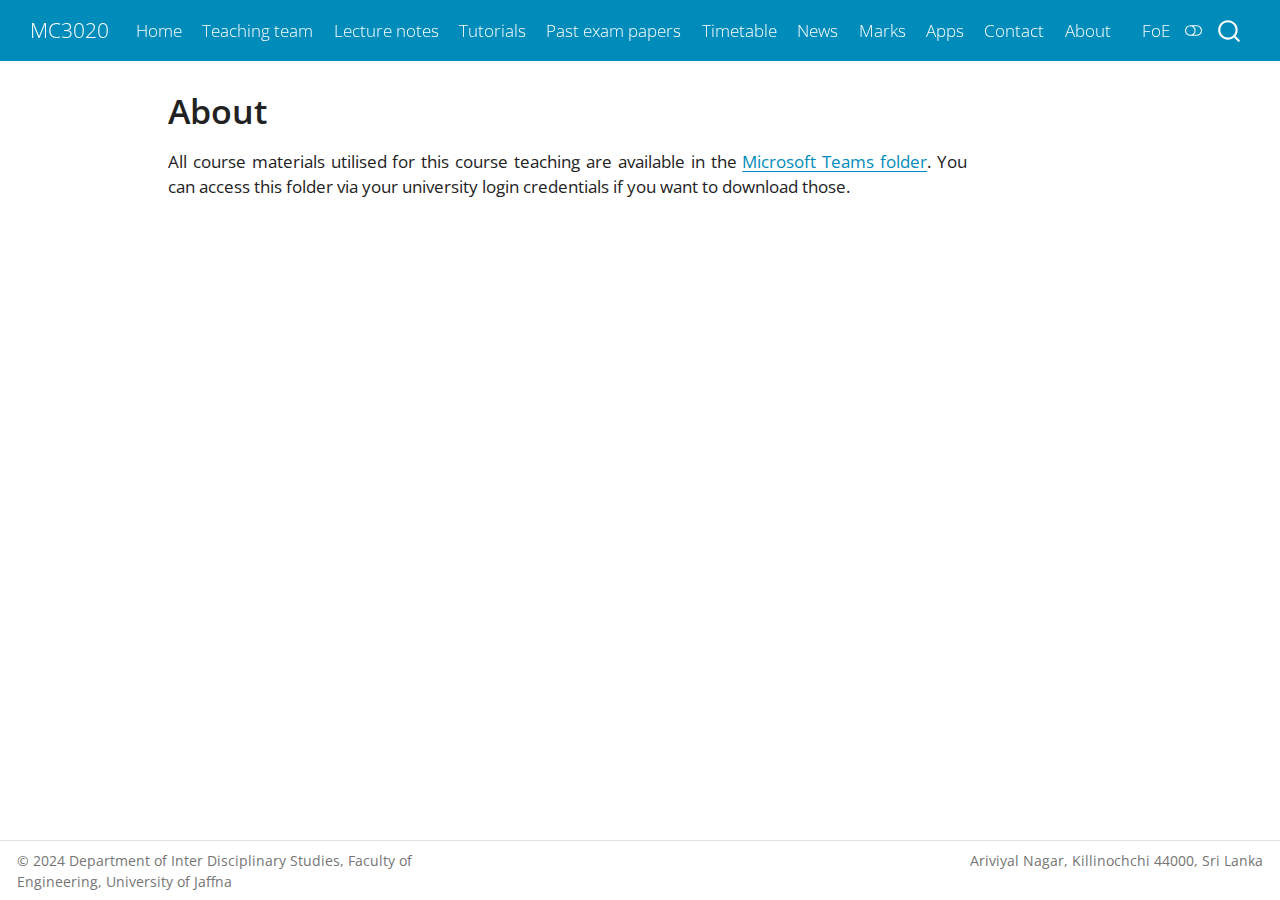
==== commit f8c1050c: "updated" ====
--- a/docs/about.html
+++ b/docs/about.html
@@ -125,10 +125,6 @@
   <li class="nav-item">
     <a class="nav-link" href="./apps2.html"> 
 <span class="menu-text">Apps</span></a>
-  </li>  
-  <li class="nav-item">
-    <a class="nav-link" href="./apps3.html"> 
-<span class="menu-text">Dist.Calculator</span></a>
   </li>  
   <li class="nav-item">
     <a class="nav-link" href="./contact.html"> 
